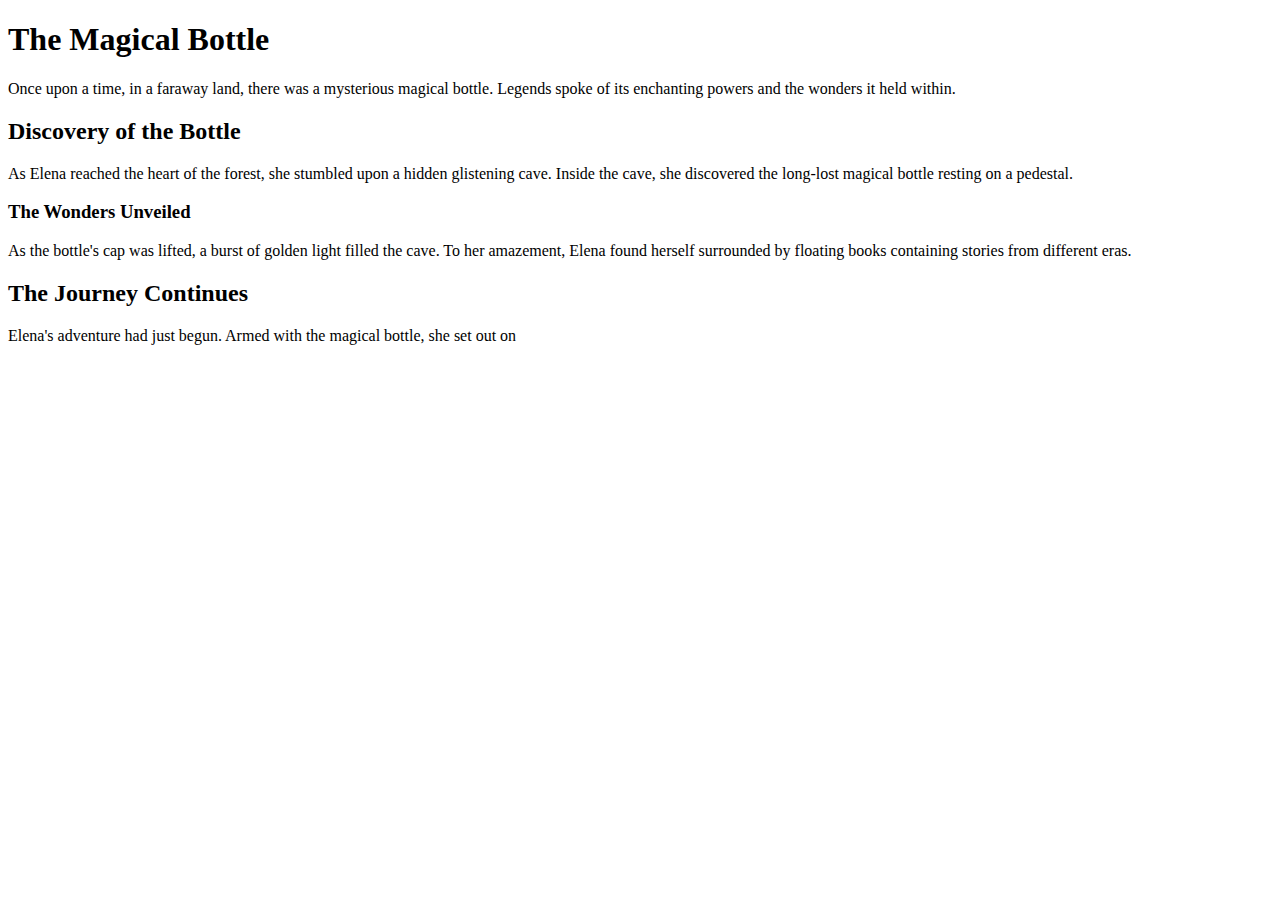
==== Html/Day 05/Task day 5.html @ 3f35fbce "HTML" ====
<!DOCTYPE html>
<html>
<head>
<title>The Magical Bottle</title>
</head>
<body>

<h1>The Magical Bottle</h1>
<p>Once upon a time, in a faraway land, there was a mysterious magical bottle. Legends spoke of its enchanting powers and the wonders it held within.</p>

<h2>Discovery of the Bottle</h2>
<p>As Elena reached the heart of the forest, she stumbled upon a hidden glistening cave. Inside the cave, she discovered the long-lost magical bottle resting on a pedestal.</p>

<h3>The Wonders Unveiled</h3>
<p>As the bottle's cap was lifted, a burst of golden light filled the cave. To her amazement, Elena found herself surrounded by floating books containing stories from different eras.</p>

<h2>The Journey Continues</h2>
<p>Elena's adventure had just begun. Armed with the magical bottle, she set out on
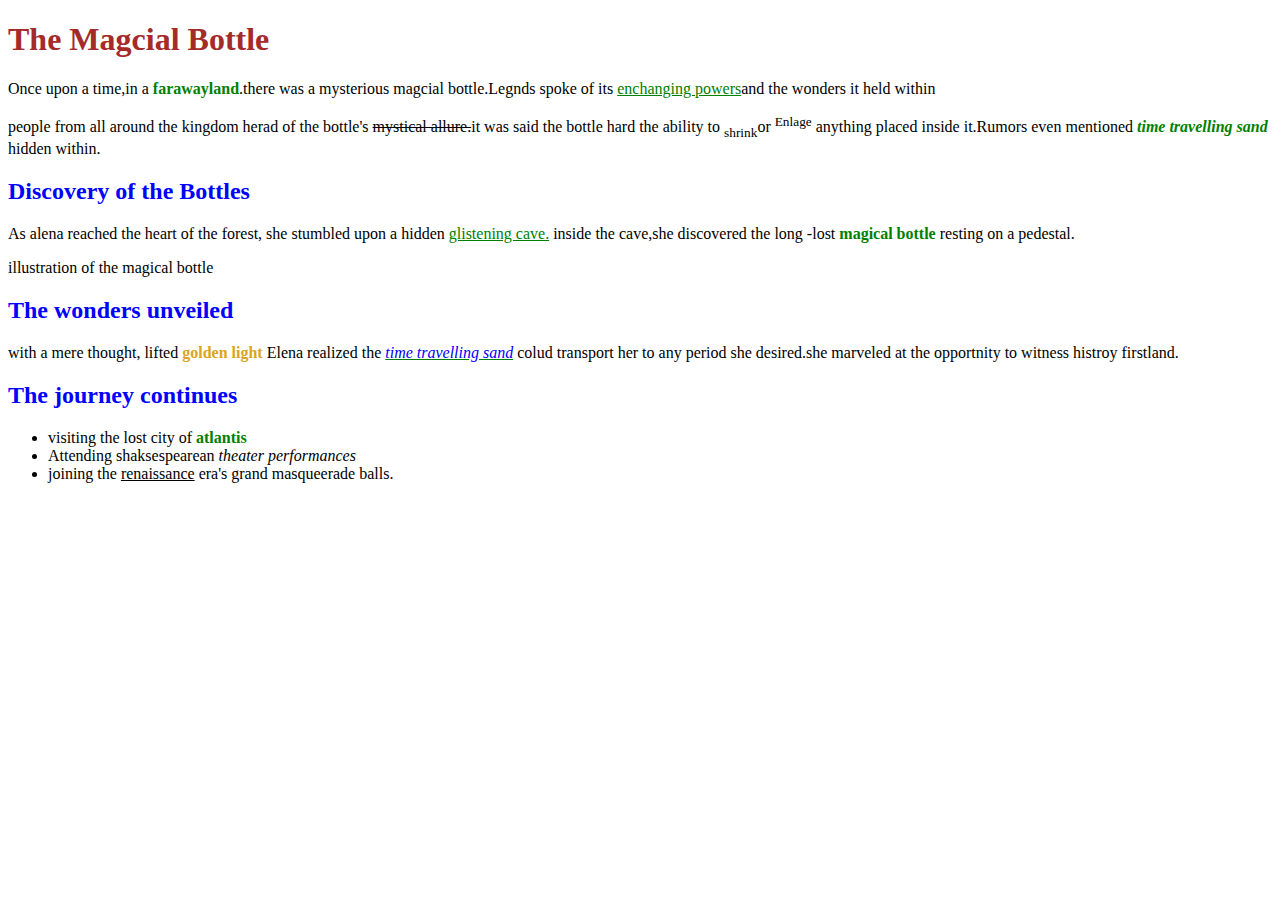
==== commit d2b92ed5: "Day 07" ====
--- a/Html/Day 05/Task day 5.html
+++ b/Html/Day 05/Task day 5.html
@@ -1,18 +1,67 @@
 <!DOCTYPE html>
-<html>
+<html lang="en">
 <head>
-<title>The Magical Bottle</title>
+    <meta charset="UTF-8">
+    <meta name="viewport" content="width=device-width, initial-scale=1.0">
+    <title>Day5 class</title>
+    <style>
+        h1{
+         color: brown;
+        }
+        .code b{
+            color: green;
+        }
+        .blue{
+            color:blue;
+        }
+        p i{
+            color: green;
+        }
+        p ins {
+            color: green;
+        }
+        p strong{
+            color: green;
+        }
+        h2{
+            color: blue;
+        }
+        p b{
+            color: goldenrod
+        }
+        ul li b{
+            color: green;
+        }
+
+    </style>
 </head>
 <body>
+    <h1>The Magcial Bottle</h1>
 
-<h1>The Magical Bottle</h1>
-<p>Once upon a time, in a faraway land, there was a mysterious magical bottle. Legends spoke of its enchanting powers and the wonders it held within.</p>
 
-<h2>Discovery of the Bottle</h2>
-<p>As Elena reached the heart of the forest, she stumbled upon a hidden glistening cave. Inside the cave, she discovered the long-lost magical bottle resting on a pedestal.</p>
+    <p class="code">Once upon a time,in a <b>farawayland</b>.there was a mysterious magcial bottle.Legnds spoke of its <ins>enchanging powers</ins>and the wonders it held within</p>
 
-<h3>The Wonders Unveiled</h3>
-<p>As the bottle's cap was lifted, a burst of golden light filled the cave. To her amazement, Elena found herself surrounded by floating books containing stories from different eras.</p>
+    <p> people from all around the kingdom  herad of the bottle's <del>mystical allure.</del>it was said the bottle hard the ability to
+    <sub>shrink</sub>or <sup>Enlage</sup> anything placed inside it.Rumors even mentioned <strong><i>time travelling sand</i></strong> hidden within.</p>
 
-<h2>The Journey Continues</h2>
-<p>Elena's adventure had just begun. Armed with the magical bottle, she set out on+    <h2 class="blue">Discovery of the Bottles</h2>
+
+    <p>As alena reached the heart of the forest, she stumbled upon a hidden <ins>glistening cave.</ins> inside the cave,she discovered the long -lost 
+        <strong>magical bottle</strong> resting on a pedestal.  
+    </p>
+
+    <p>illustration of the magical bottle</p>
+
+    <h2>The wonders unveiled</h2>
+
+    <p>with a mere thought, lifted <b>golden light</b> Elena realized the <ins><i style="color: blue;">time travelling sand</i></ins>
+        colud transport her to any period she desired.she marveled at the opportnity to witness histroy firstland.
+    </p>
+
+    <h2>The journey continues</h2>
+
+    <ul>
+        <li>visiting the lost city of <b>atlantis</b></li>
+        <li>Attending shaksespearean <i>theater performances</i></li>
+        <li>joining the <ins>renaissance</ins> era's grand masqueerade balls.</li>
+    </ul>